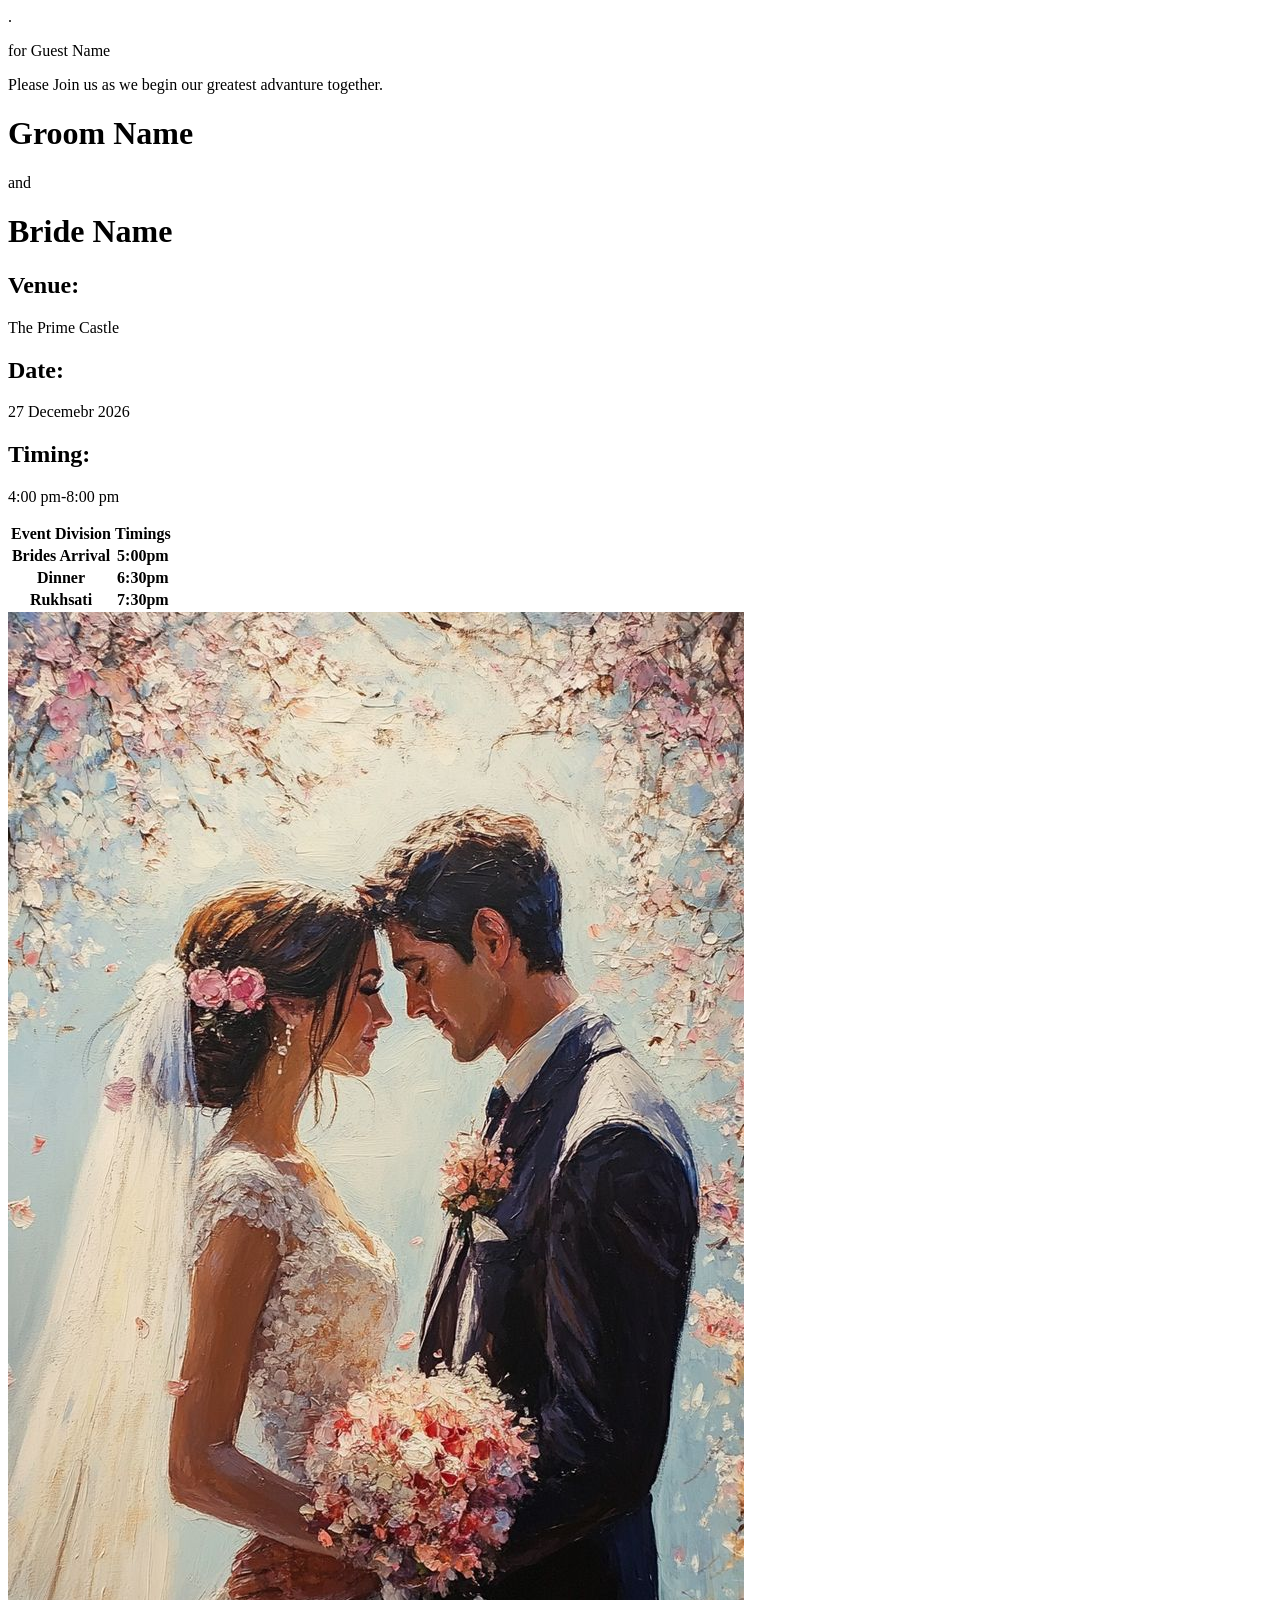
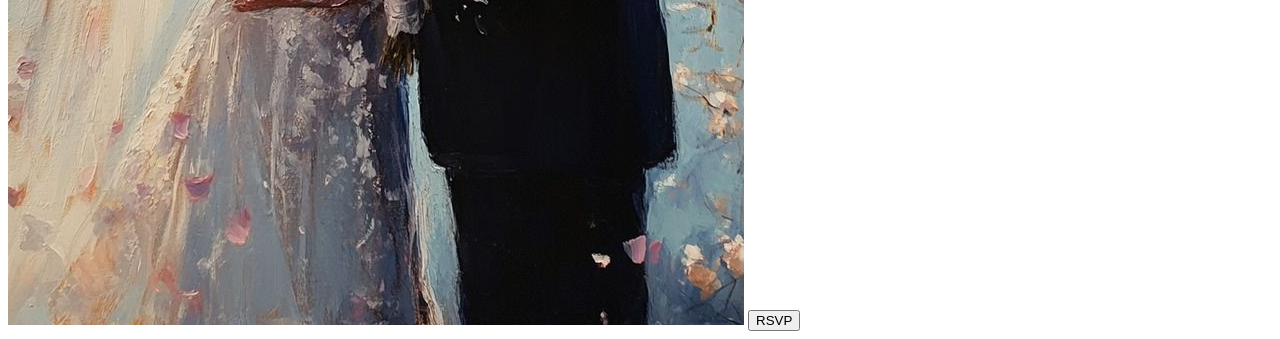
==== index.html @ 4e68d71e "Add Lab 11 pages" ====
<!--Sana Muneer-->
<!--26i-3284-->
<!--Se-A-->
<!DOCTYPE html> 
 <html>     
 <head style.css> 
 <title> Wedding Invitation</title>
 <body>.
 <p>for Guest Name</p>
 <p>                                                      </p>
 <p>Please Join us as we begin our greatest advanture together.</p>
 <h1>Groom Name</h1>
 <p>    and     </p>
 <h1>Bride Name </h1>
 <h2>Venue:</h2>
 <p>  The Prime Castle</p>
 <h2>Date: </h2>
 <p>  27 Decemebr 2026</p>
 <h2>Timing: </h2>
 <p>   4:00 pm-8:00 pm</p>
 <table>
  <tr>
    <th>Event Division</th>
    <th>Timings</th>
  </tr>
  <tr>
    <th>Brides Arrival</th>
    <th>5:00pm</th>
  </tr>
  <tr>
    <th>Dinner</th>
    <th>6:30pm</th>
  </tr>
  <tr>
    <th>Rukhsati</th>
    <th>7:30pm</th>
  </tr>
 </table>
 <img src="Image.jpg">
 <button>RSVP</button>
 </body>
 </head>
 </html>
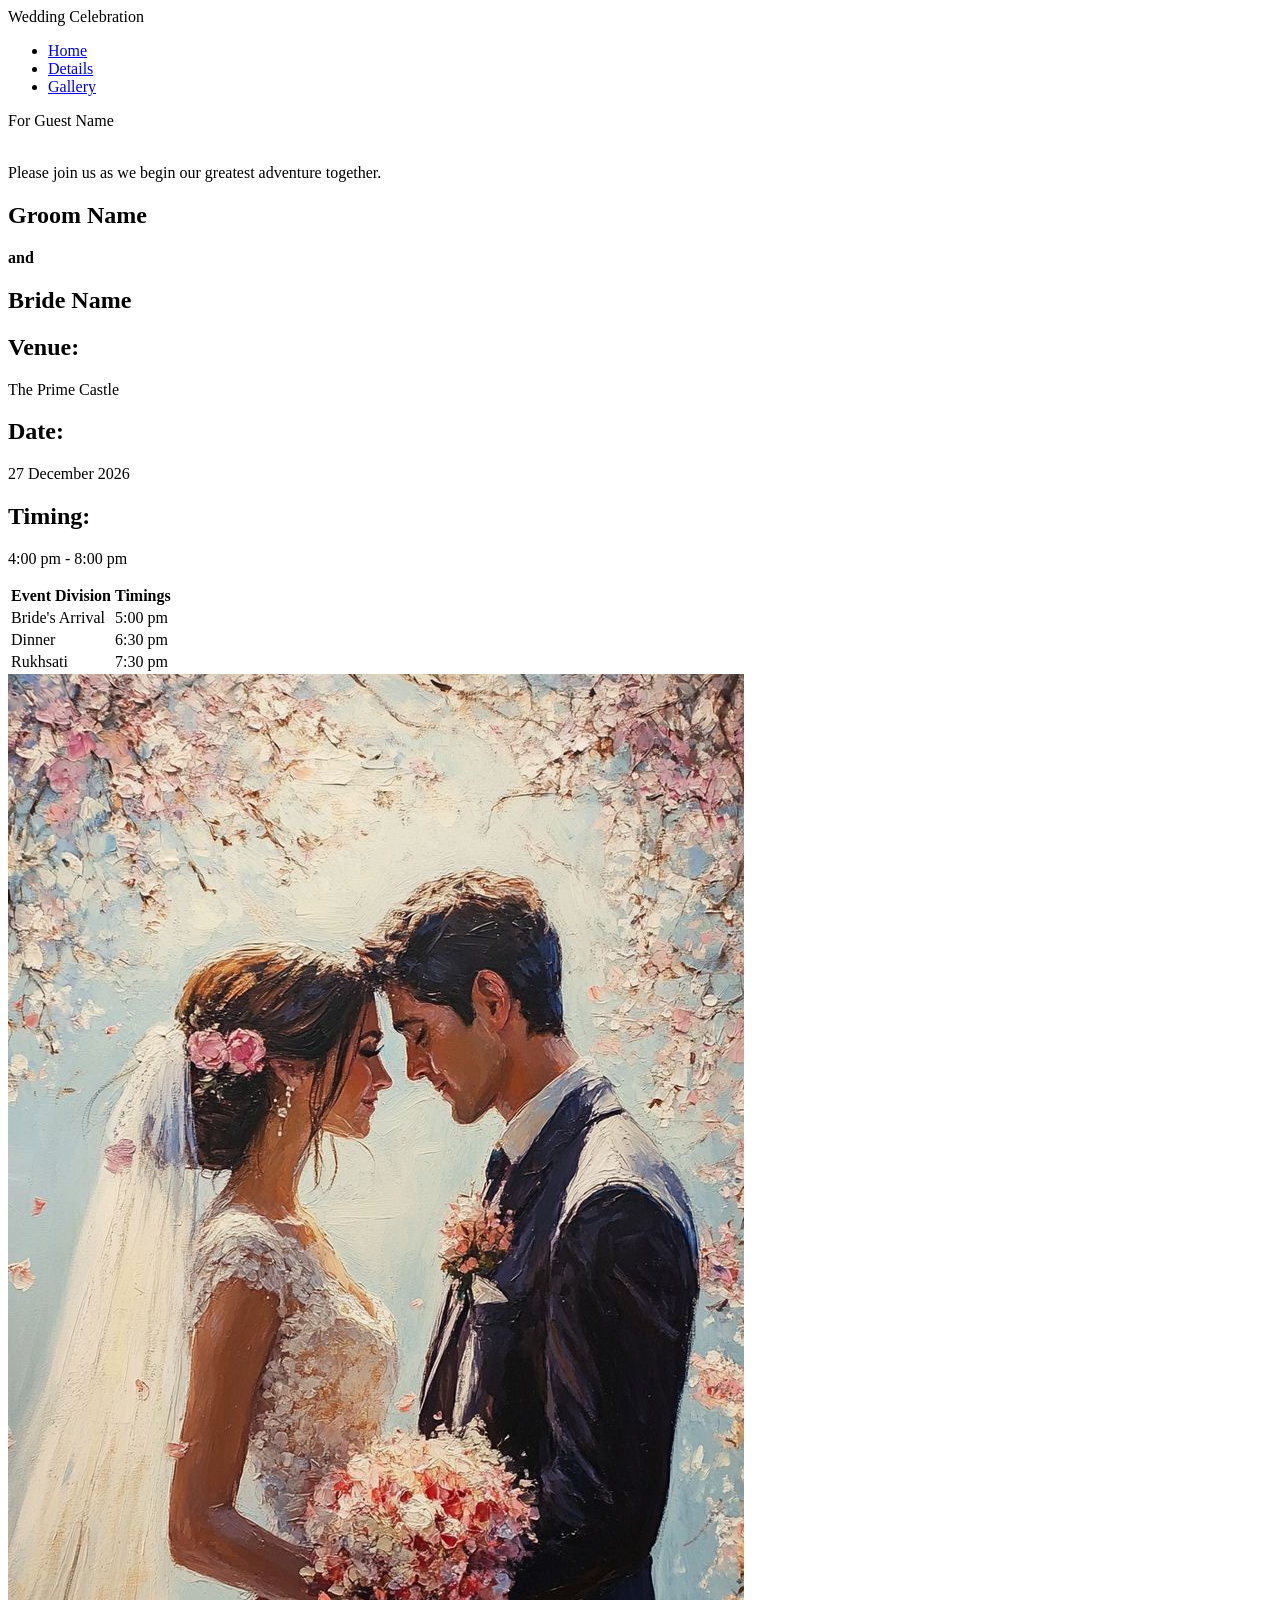
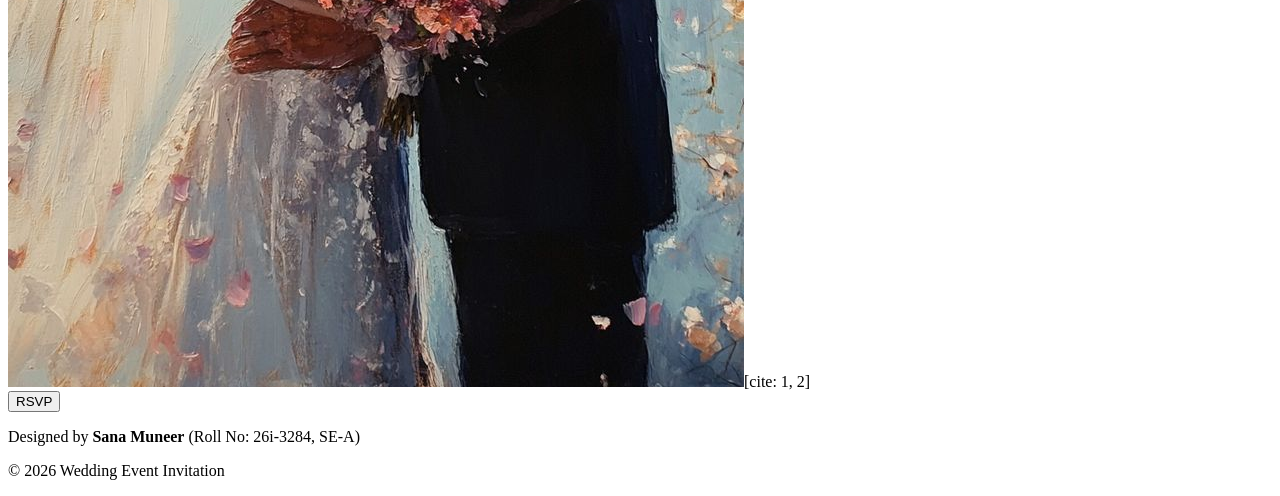
==== commit d6226375: "Revamp wedding invitation HTML layout Updated the wedding invitation HTML structure, added navigatio" ====
--- a/index.html
+++ b/index.html
@@ -1,43 +1,82 @@
-<!--Sana Muneer-->
-<!--26i-3284-->
-<!--Se-A-->
-<!DOCTYPE html> 
- <html>     
- <head style.css> 
- <title> Wedding Invitation</title>
- <body>.
- <p>for Guest Name</p>
- <p>                                                      </p>
- <p>Please Join us as we begin our greatest advanture together.</p>
- <h1>Groom Name</h1>
- <p>    and     </p>
- <h1>Bride Name </h1>
- <h2>Venue:</h2>
- <p>  The Prime Castle</p>
- <h2>Date: </h2>
- <p>  27 Decemebr 2026</p>
- <h2>Timing: </h2>
- <p>   4:00 pm-8:00 pm</p>
- <table>
-  <tr>
-    <th>Event Division</th>
-    <th>Timings</th>
-  </tr>
-  <tr>
-    <th>Brides Arrival</th>
-    <th>5:00pm</th>
-  </tr>
-  <tr>
-    <th>Dinner</th>
-    <th>6:30pm</th>
-  </tr>
-  <tr>
-    <th>Rukhsati</th>
-    <th>7:30pm</th>
-  </tr>
- </table>
- <img src="Image.jpg">
- <button>RSVP</button>
- </body>
- </head>
- </html>+<!-- Sana Muneer -->
+<!-- 26i-3284 -->
+<!-- SE-A (FAST-NUCES) -->
+<!DOCTYPE html>
+<html lang="en">
+<head>
+  <meta charset="UTF-8">
+  <meta name="viewport" content="width=device-width, initial-scale=1.0">
+  <title>Wedding Invitation | Home</title>
+  <link rel="stylesheet" href="style.css">
+</head>
+<body>
+
+  <!-- Navigation Bar -->
+  <header>
+    <nav>
+      <div class="logo">Wedding Celebration</div>
+      <ul class="nav-links">
+        <li><a href="index.html" class="active">Home</a></li>
+        <li><a href="details.html">Details</a></li>
+        <li><a href="gallery.html">Gallery</a></li>
+      </ul>
+    </nav>
+  </header>
+
+  <!-- Main Invitation Content -->
+  <main>
+    <section class="card">
+      <span class="guest-tag">For Guest Name</span>
+      <br><br>
+      <p>Please join us as we begin our greatest adventure together.</p>
+
+      <h1>Groom Name</h1>
+      <p><strong>and</strong></p>
+      <h1>Bride Name</h1>
+
+      <h2>Venue:</h2>
+      <p>The Prime Castle</p>
+
+      <h2>Date:</h2>
+      <p>27 December 2026</p>
+
+      <h2>Timing:</h2>
+      <p>4:00 pm - 8:00 pm</p>
+
+      <!-- Event Schedule Table -->
+      <table>
+        <tr>
+          <th>Event Division</th>
+          <th>Timings</th>
+        </tr>
+        <tr>
+          <td>Bride's Arrival</td>
+          <td>5:00 pm</td>
+        </tr>
+        <tr>
+          <td>Dinner</td>
+          <td>6:30 pm</td>
+        </tr>
+        <tr>
+          <td>Rukhsati</td>
+          <td>7:30 pm</td>
+        </tr>
+      </table>
+
+      <!-- Couple Image -->
+      <img src="Image.jpg" alt="Wedding Couple" class="hero-img">[cite: 1, 2]
+      <br>
+
+      <!-- RSVP Button -->
+      <button class="btn-rsvp" onclick="alert('Thank you for confirming your presence!')">RSVP</button>
+    </section>
+  </main>
+
+  <!-- Footer -->
+  <footer>
+    <p>Designed by <strong>Sana Muneer</strong> (Roll No: 26i-3284, SE-A)</p>
+    <p>&copy; 2026 Wedding Event Invitation</p>
+  </footer>
+
+</body>
+</html>
